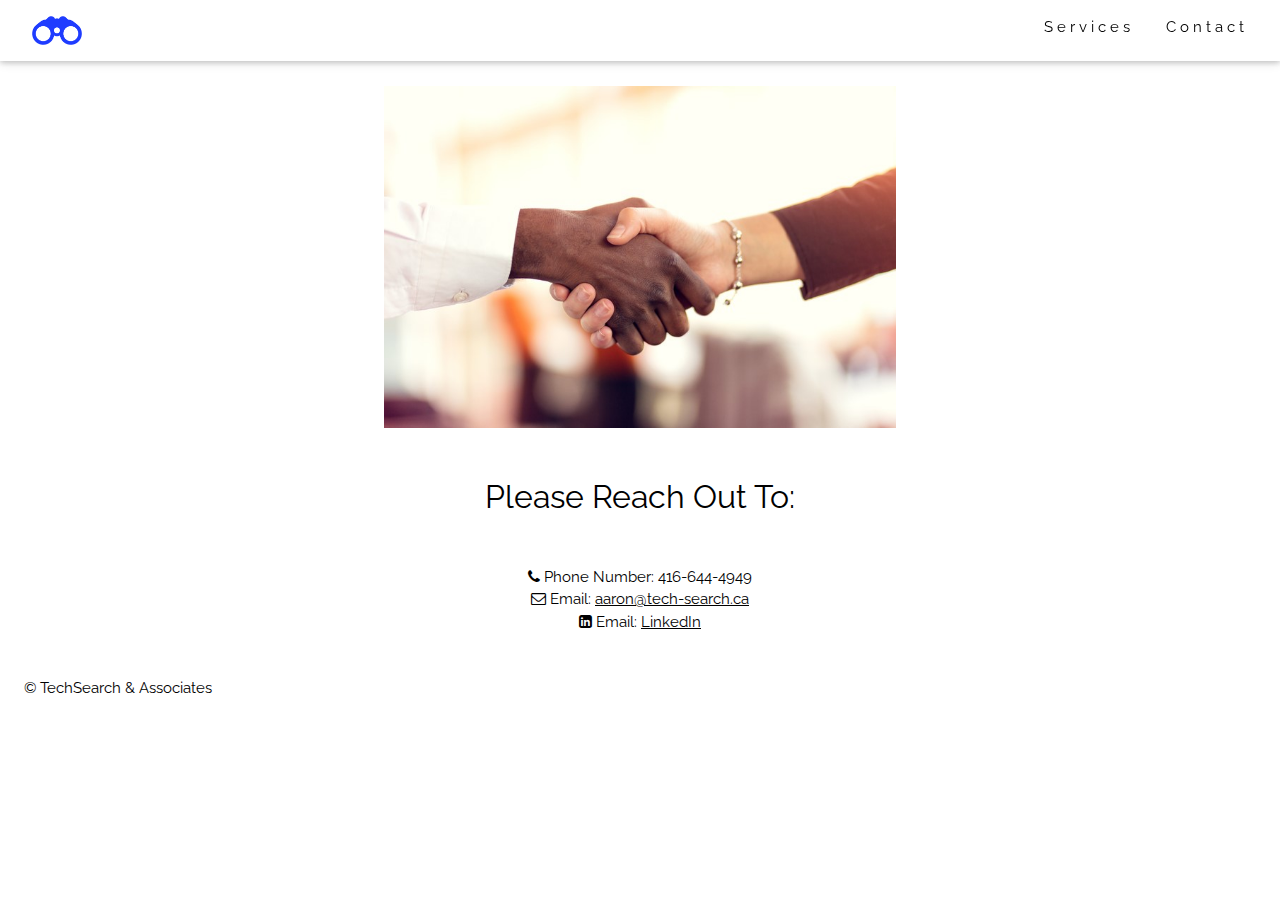
==== contact.html @ 5e1f4328 "linkedin" ====
<!DOCTYPE html>
<html>
<title>TechSearch & Associates</title>
<head>
  <link rel="shortcut icon" type="image/x-icon" href="favicon.ico" />
</head>
<meta charset="UTF-8">
<meta name="viewport" content="width=device-width, initial-scale=1">
<link rel="stylesheet" href="https://www.w3schools.com/w3css/4/w3.css">
<link rel="stylesheet" href="https://fonts.googleapis.com/css?family=Raleway">

<style>
body,h1 {font-family: "Raleway", sans-serif}
body, html {height: 100%}

</style>
<link rel="stylesheet" href="css/style.css">

<head>
    <link rel="stylesheet" type="text/css" href="css/fontawesome/css/font-awesome.min.css"/>
</head>

<!-- Navbar (sit on top) -->
<div class="w3-top">
  <div class="w3-bar w3-white w3-padding w3-card" style="letter-spacing:4px;">
    <a href="home.html" class="w3-bar-item w3-button"><img id="top-image" src="imgs/mini-logo.png" style="width: 50px;"></a>
    <!-- Right-sided navbar links. Hide them on small screens -->
    <div class="w3-right w3-hide-small">
      <a href="services.html" class="w3-bar-item w3-button">Services</a>
      <a href="contact.html" class="w3-bar-item w3-button">Contact</a>
    </div>
  </div>
</div>

<body>

  <div class="mobile-menu" style="display: none;">
    <!-- Sidebar (hidden by default) -->
    <nav class="w3-sidebar w3-bar-block w3-card w3-top w3-xlarge w3-animate-left" style="display:none;z-index:2;width:40%;min-width:300px" id="mySidebar">
      <a href="javascript:void(0)" onclick="close_menu()" class="w3-bar-item w3-button">Close Menu</a>
      <a href="services.html" onclick="close_menu()" class="w3-bar-item w3-button">Services</a>
      <a href="contact.html" onclick="close_menu()" class="w3-bar-item w3-button">Contact</a>
    </nav>

    <!-- Top menu -->
    <div class="w3-top">
      <div class="w3-white w3-xlarge" style="max-width:1200px;margin:auto">
        <div class="w3-button" onclick="open_menu()">☰</div>
        <a href="home.html" class="w3-bar-item w3-button w3-right"><img src="imgs/mini-logo.png" style="width: 50px;"></a>
      </div>
    </div>

  </div>

<div>
 
    
  <!-- About Section -->
  <div class="w3-container w3-padding-32 w3-center">  
    

    <img class="middle-image" src="imgs/handshake.jpg" alt="handshake" class="w3-image" style="display:block; margin:auto; margin-top: 6vh; width: 40vw;">

    

    <div style="text-align: center; margin: 0 auto;">

      <br><br>

      <div style="font-size: 24pt;">Please Reach Out To:</div>
      
      <br><br>

      <div class="services-list">
          <a><i class="fa fa-phone"></i> Phone Number: 416-644-4949</a>
      </div>
      
      <div class="services-list">
          <a><i class="fa fa-envelope-o"></i> Email: <a href="mailto:aaron@tech-search.ca">aaron@tech-search.ca</a></a>
      </div>
        
      <div class="services-list">
        <a><i class="fa fa-linkedin-square"></i> Email: <a href="https://www.linkedin.com/company/techsearchassociates/about/">LinkedIn</a></a>
    </div>
    
      


    </div>
  </div>

  



  <div class="w3-padding-large">
    &copy; TechSearch & Associates
  </div>
</div>

</body>
</html>




<script>
  // Script to open and close sidebar
  function open_menu() {
    document.getElementById("mySidebar").style.animation = "animateleft 0.4s";
    document.getElementById("mySidebar").style.display = "block";
  }
   
  function close_menu() {
    document.getElementById("mySidebar").style.animation = "animateright 0.4s";
    setTimeout(function(){
      document.getElementById("mySidebar").style.display = "none";
    }, 380)
  }
  </script>
---- css/style.css ----
@media (min-width: 167px) and (max-width: 1024px) {
    h1 { 
      font-size: 36px !important; 
      text-align: center;

    }
    .mobile-menu{
      display: inline !important;
    }
    .bgimg {

      background-position: -10vw 0px;

    }

    #top-image{
      width: 0px !important;
    }

    @media (min-width: 360px) and (max-width: 400px) and (min-height: 800px) and (max-height: 850px) {
      .bgimg {

      background-position: -30vw 0px;

      }
    }
    @media (min-width: 280px) and (max-width: 280px) and (min-height: 653px) and (max-height: 653px) {
      .bgimg {

      background-position: -30vw 0px;

      }
    }





    .middle-image{
        width: 60vw !important;
      }


  }



@keyframes animateleft{
    from{
          left:-300px;
          opacity:0
        } 
    to{
        left:0;
        opacity:1
    }
}

@keyframes animateright{
    from{
          left:0px;
          opacity:1
        } 
    to{
        left:-300px;
        opacity:0;
    }
}


  
.middle-image{
   animation: fade-in 1.2s;
}
@keyframes fade-in{
    from{
          opacity:0;
        } 
    to{
        opacity:1;
    }
}
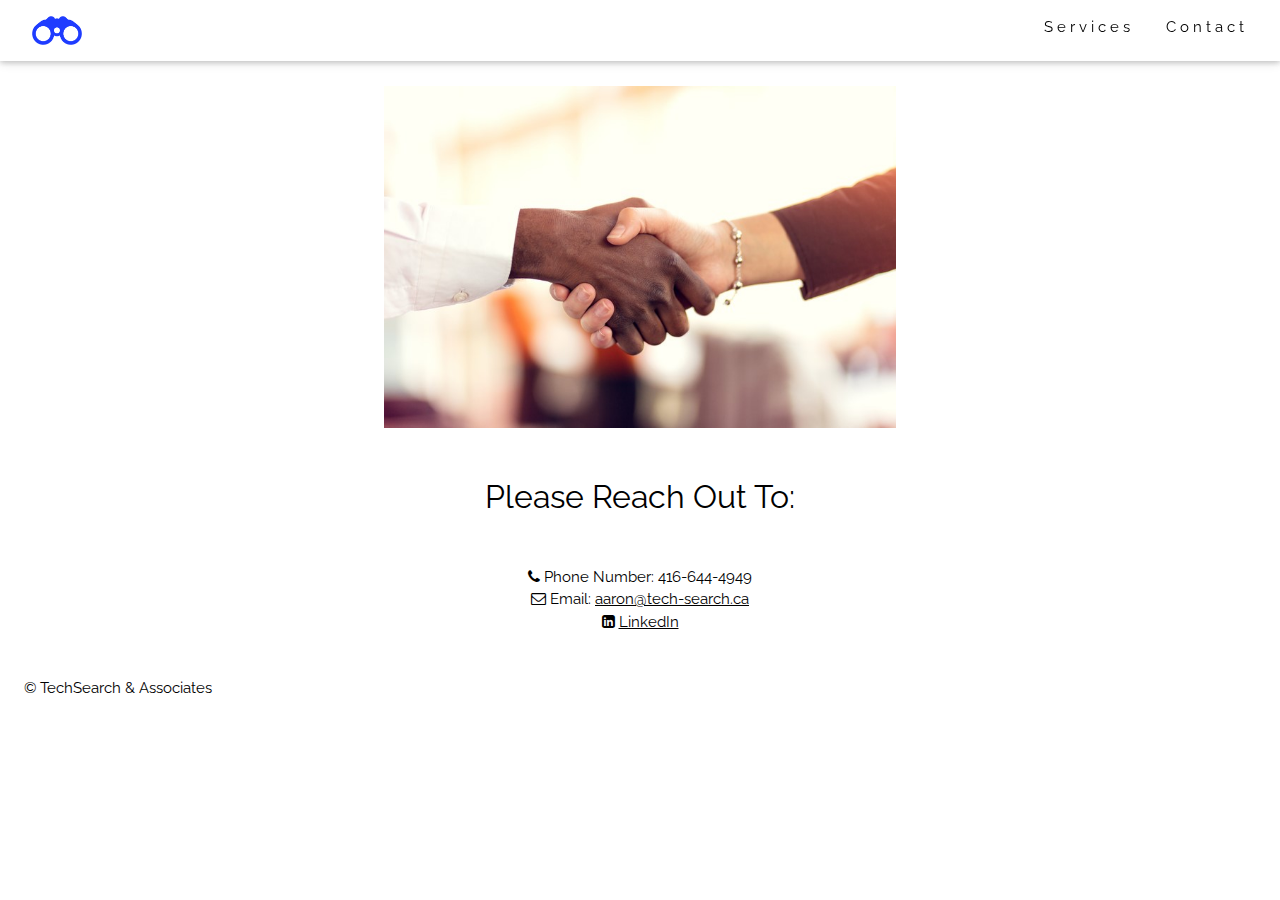
==== commit 69016eda: "linkedin format fix" ====
--- a/contact.html
+++ b/contact.html
@@ -81,7 +81,7 @@
       </div>
         
       <div class="services-list">
-        <a><i class="fa fa-linkedin-square"></i> Email: <a href="https://www.linkedin.com/company/techsearchassociates/about/">LinkedIn</a></a>
+        <a><i class="fa fa-linkedin-square"></i> <a href="https://www.linkedin.com/company/techsearchassociates/about/">LinkedIn</a></a>
     </div>
     
       
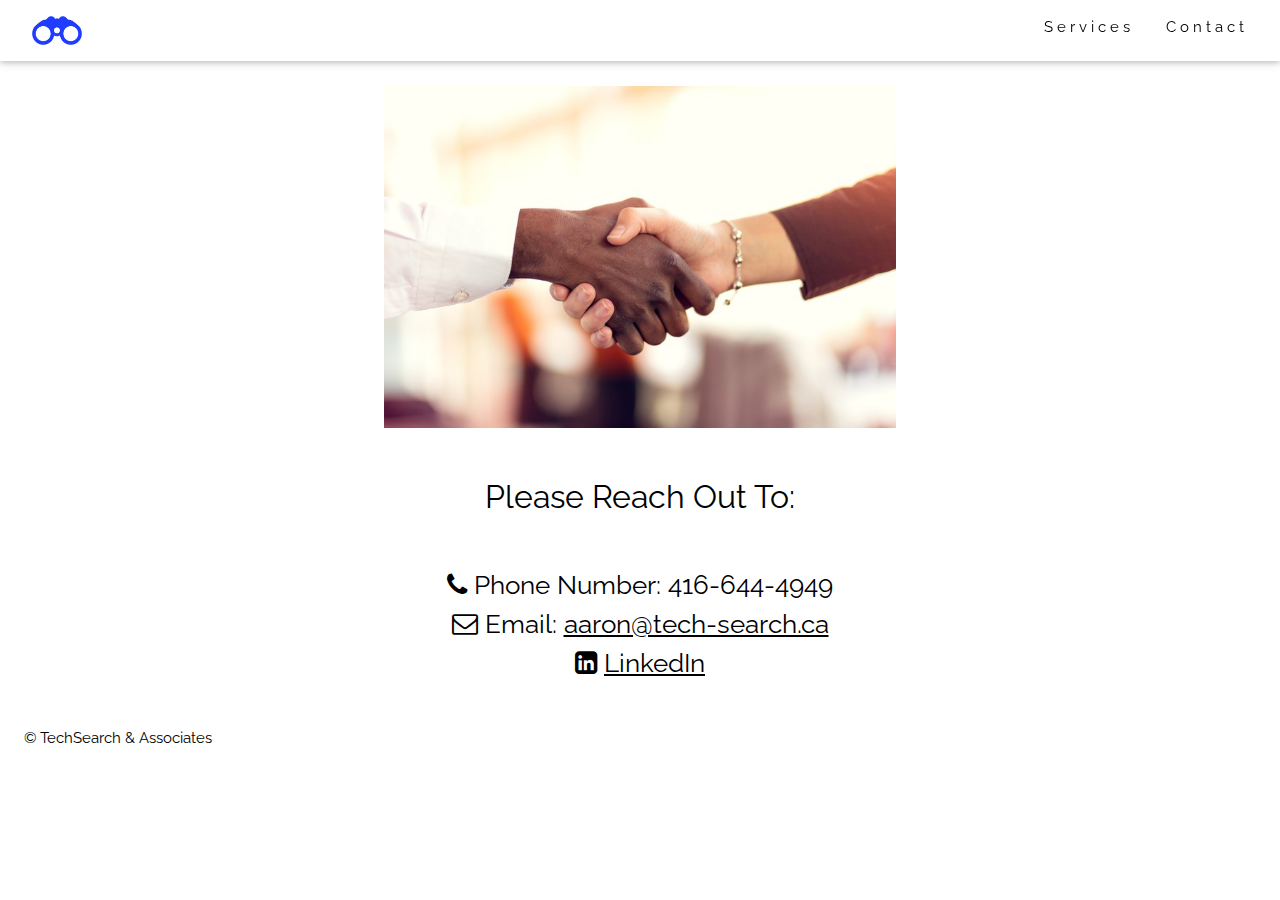
==== commit 4a23c0a0: "remove italics from contact" ====
--- a/contact.html
+++ b/contact.html
@@ -72,16 +72,16 @@
       
       <br><br>
 
-      <div class="services-list">
+      <div class="contact-list">
           <a><i class="fa fa-phone"></i> Phone Number: 416-644-4949</a>
       </div>
       
-      <div class="services-list">
+      <div class="contact-list">
           <a><i class="fa fa-envelope-o"></i> Email: <a href="mailto:aaron@tech-search.ca">aaron@tech-search.ca</a></a>
       </div>
         
-      <div class="services-list">
-        <a><i class="fa fa-linkedin-square"></i> <a href="https://www.linkedin.com/company/techsearchassociates/about/">LinkedIn</a></a>
+      <div class="contact-list">
+        <a><i class="fa fa-linkedin-square"></i> <a href="https://www.linkedin.com/company/techsearchassociates" target="_blank">LinkedIn</a></a>
     </div>
     
       
--- a/css/style.css
+++ b/css/style.css
@@ -79,4 +79,17 @@
     to{
         opacity:1;
     }
-}+}
+
+.services-list{
+  margin: 0 auto; 
+  font-size: 26px !important;
+  font-style: italic !important;
+}
+
+
+.contact-list{
+  margin: 0 auto; 
+  font-size: 26px !important;
+
+}
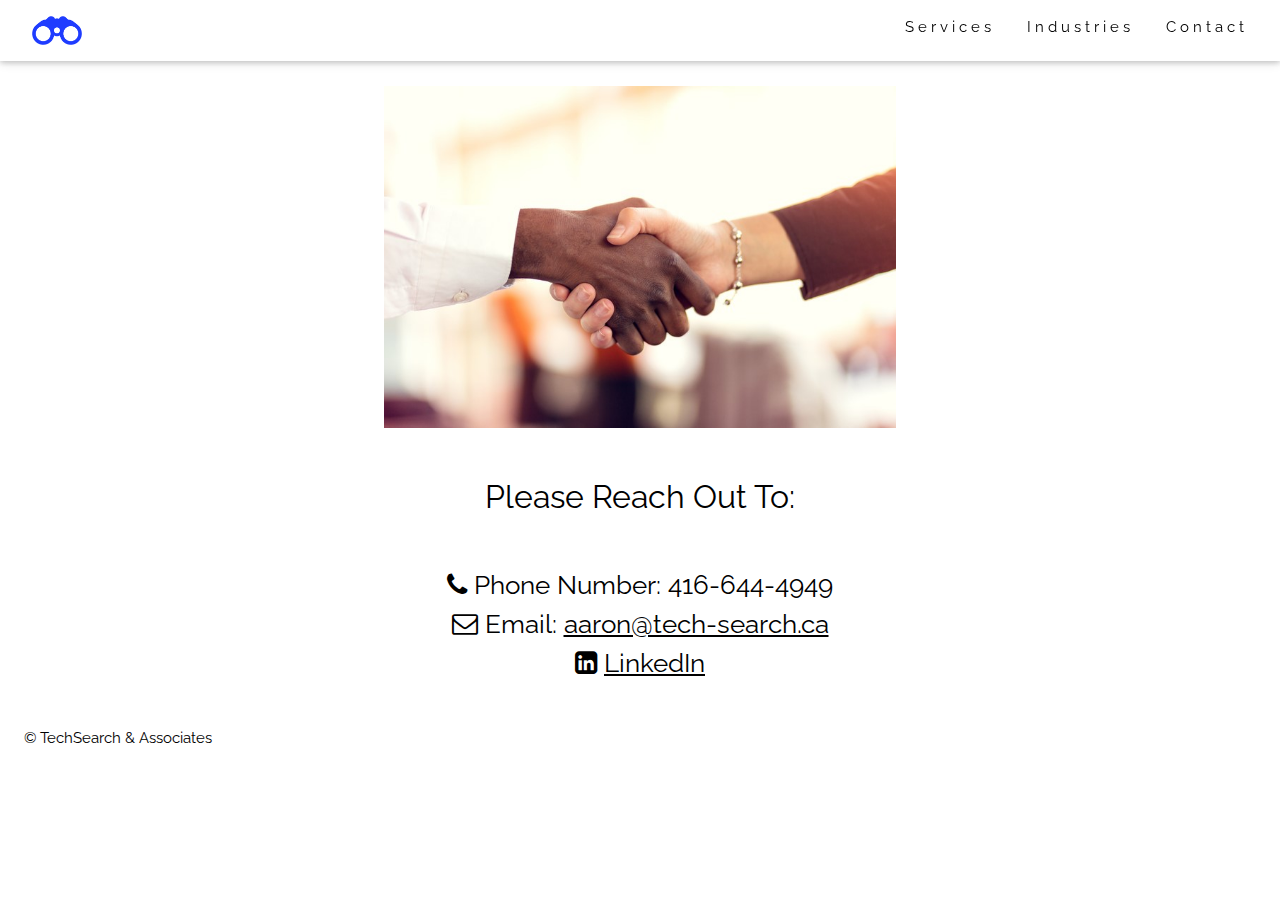
==== commit 81ca3e32: "industries page" ====
--- a/contact.html
+++ b/contact.html
@@ -28,6 +28,7 @@
     <!-- Right-sided navbar links. Hide them on small screens -->
     <div class="w3-right w3-hide-small">
       <a href="services.html" class="w3-bar-item w3-button">Services</a>
+      <a href="industries.html" class="w3-bar-item w3-button">Industries</a>
       <a href="contact.html" class="w3-bar-item w3-button">Contact</a>
     </div>
   </div>
--- a/css/style.css
+++ b/css/style.css
@@ -1,3 +1,18 @@
+
+.contact-list{
+  margin: 0 auto; 
+  font-size: 26px !important;
+
+}
+
+.services-list{
+  margin: 0 auto; 
+  font-size: 26px !important;
+  font-style: italic !important;
+}
+
+
+
 @media (min-width: 167px) and (max-width: 1024px) {
     h1 { 
       font-size: 36px !important; 
@@ -41,6 +56,13 @@
       }
 
 
+    .contact-list{
+      margin: 0 auto; 
+      font-size: 18px !important;
+    
+    }
+      
+
   }
 
 
@@ -81,15 +103,97 @@
     }
 }
 
-.services-list{
-  margin: 0 auto; 
-  font-size: 26px !important;
-  font-style: italic !important;
+
+
+
+
+
+.container {
+  position: relative;
+  text-align: center;
+  color: white;
+  font-size: 24px;
+  width: 33%;
+}
+.centered {
+  position: absolute;
+  top: 50%;
+  left: 50%;
+  transform: translate(-50%, -50%);
+}
+.grid_image {
+  margin: 10px;
+  max-width: 95%;
+
+
+  max-height: 100%;
+    max-width: 100%;
+    width: auto;
+    height: auto;
+    position: absolute;
+    top: 0;
+    bottom: 0;
+    left: 0;
+    right: 0;
+    margin: auto;
+
 }
 
 
-.contact-list{
-  margin: 0 auto; 
-  font-size: 26px !important;
 
+
+
+
+
+
+.flip-box {
+  background-color: transparent;
+  width: 300px;
+  height: 200px;
+  perspective: 1000px;
 }
+
+.flip-box-inner {
+  position: relative;
+  width: 100%;
+  height: 100%;
+  text-align: center;
+  transition: transform 0.8s;
+  transform-style: preserve-3d;
+}
+
+.flip-box:hover .flip-box-inner {
+  transform: rotateY(180deg);
+  /*cursor: pointer;*/
+}
+
+
+.flip-box-front, .flip-box-back {
+  position: absolute;
+  width: 100%;
+  height: 100%;
+  -webkit-backface-visibility: hidden;
+  backface-visibility: hidden;
+}
+
+.flip-box-front {
+  background-color: #000;
+  /*background-image: url(../imgs/mini-logo.png);*/
+  /*background-size: 260px;*/
+  /*background-repeat: no-repeat;*/
+  font-size: 24px;
+
+  color: white;
+}
+
+.flip-box-back {
+  background-color: transparent;
+  color: white;
+  transform: rotateY(180deg);
+
+  position: relative;
+  width: 100%;
+  height: 100%;
+
+
+}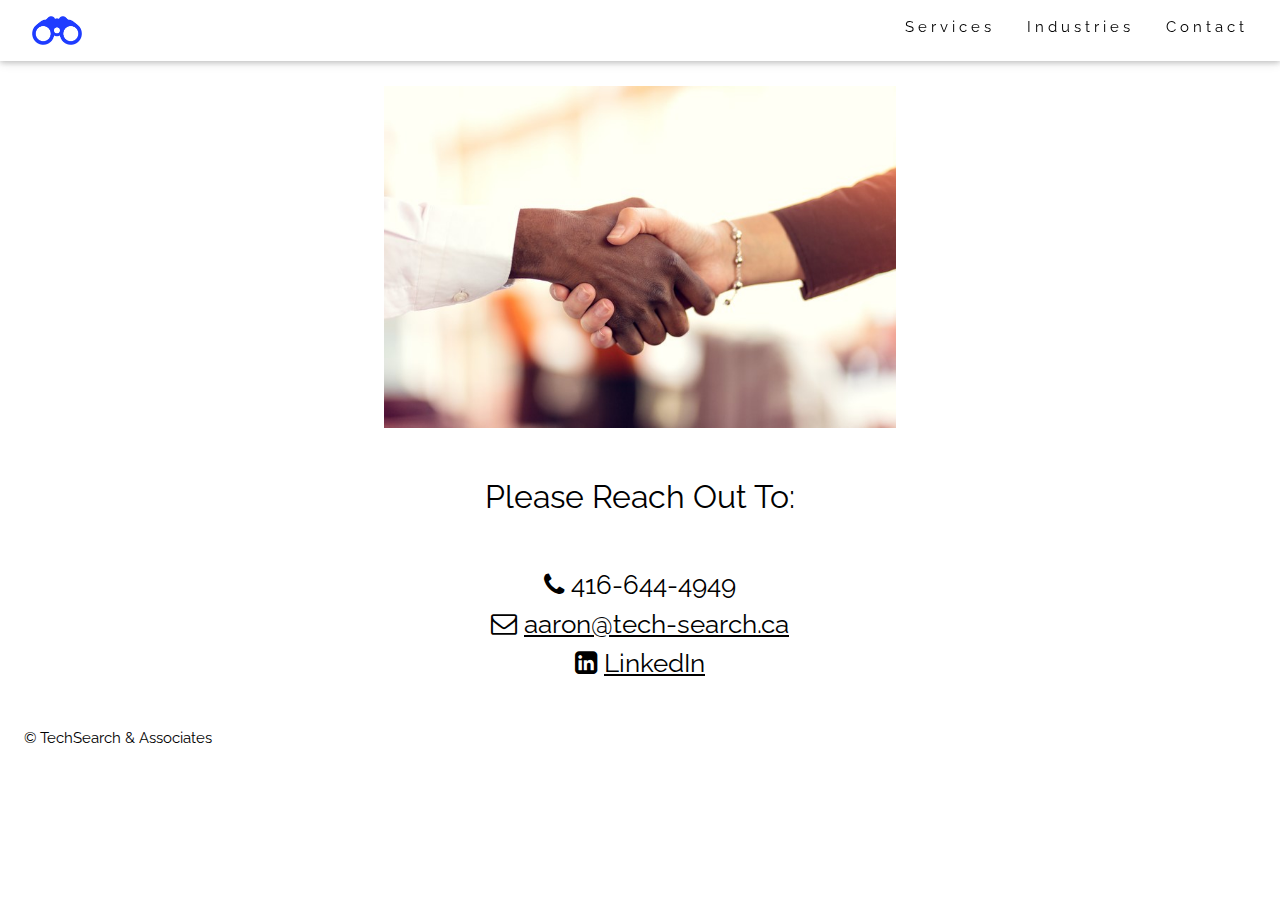
==== commit 81bea0a3: "updates to contact page" ====
--- a/contact.html
+++ b/contact.html
@@ -38,9 +38,10 @@
 
   <div class="mobile-menu" style="display: none;">
     <!-- Sidebar (hidden by default) -->
-    <nav class="w3-sidebar w3-bar-block w3-card w3-top w3-xlarge w3-animate-left" style="display:none;z-index:2;width:40%;min-width:300px" id="mySidebar">
-      <a href="javascript:void(0)" onclick="close_menu()" class="w3-bar-item w3-button">Close Menu</a>
+    <nav class="w3-sidebar w3-bar-block w3-card w3-top w3-xlarge w3-animate-left" style="display:none;z-index:2;width:40%;min-width:300px;" id="mySidebar">
+      <a href="javascript:void(0)" onclick="close_menu()" class="w3-bar-item w3-button" style="background: #ccc !important;">Close Menu</a>
       <a href="services.html" onclick="close_menu()" class="w3-bar-item w3-button">Services</a>
+      <a href="industries.html" onclick="close_menu()" class="w3-bar-item w3-button">Industries</a>
       <a href="contact.html" onclick="close_menu()" class="w3-bar-item w3-button">Contact</a>
     </nav>
 
@@ -74,11 +75,11 @@
       <br><br>
 
       <div class="contact-list">
-          <a><i class="fa fa-phone"></i> Phone Number: 416-644-4949</a>
+          <a><i class="fa fa-phone"></i> 416-644-4949</a>
       </div>
       
       <div class="contact-list">
-          <a><i class="fa fa-envelope-o"></i> Email: <a href="mailto:aaron@tech-search.ca">aaron@tech-search.ca</a></a>
+          <a><i class="fa fa-envelope-o"></i> <a href="mailto:aaron@tech-search.ca">aaron@tech-search.ca</a></a>
       </div>
         
       <div class="contact-list">
--- a/css/style.css
+++ b/css/style.css
@@ -162,11 +162,12 @@
   transform-style: preserve-3d;
 }
 
+/*
 .flip-box:hover .flip-box-inner {
   transform: rotateY(180deg);
-  /*cursor: pointer;*/
-}
-
+  cursor: pointer;
+}
+*/
 
 .flip-box-front, .flip-box-back {
   position: absolute;
@@ -196,4 +197,25 @@
   height: 100%;
 
 
+}
+
+
+@media (min-width: 167px) and (max-width: 1024px) {
+  #industries_page{
+
+    width: 90vw !important;
+
+  }
+    
+
+  .flip-box-front {
+
+    font-size: 12px !important;
+ 
+  }
+
+  .container{
+    height: 100px !important;
+  }
+
 }